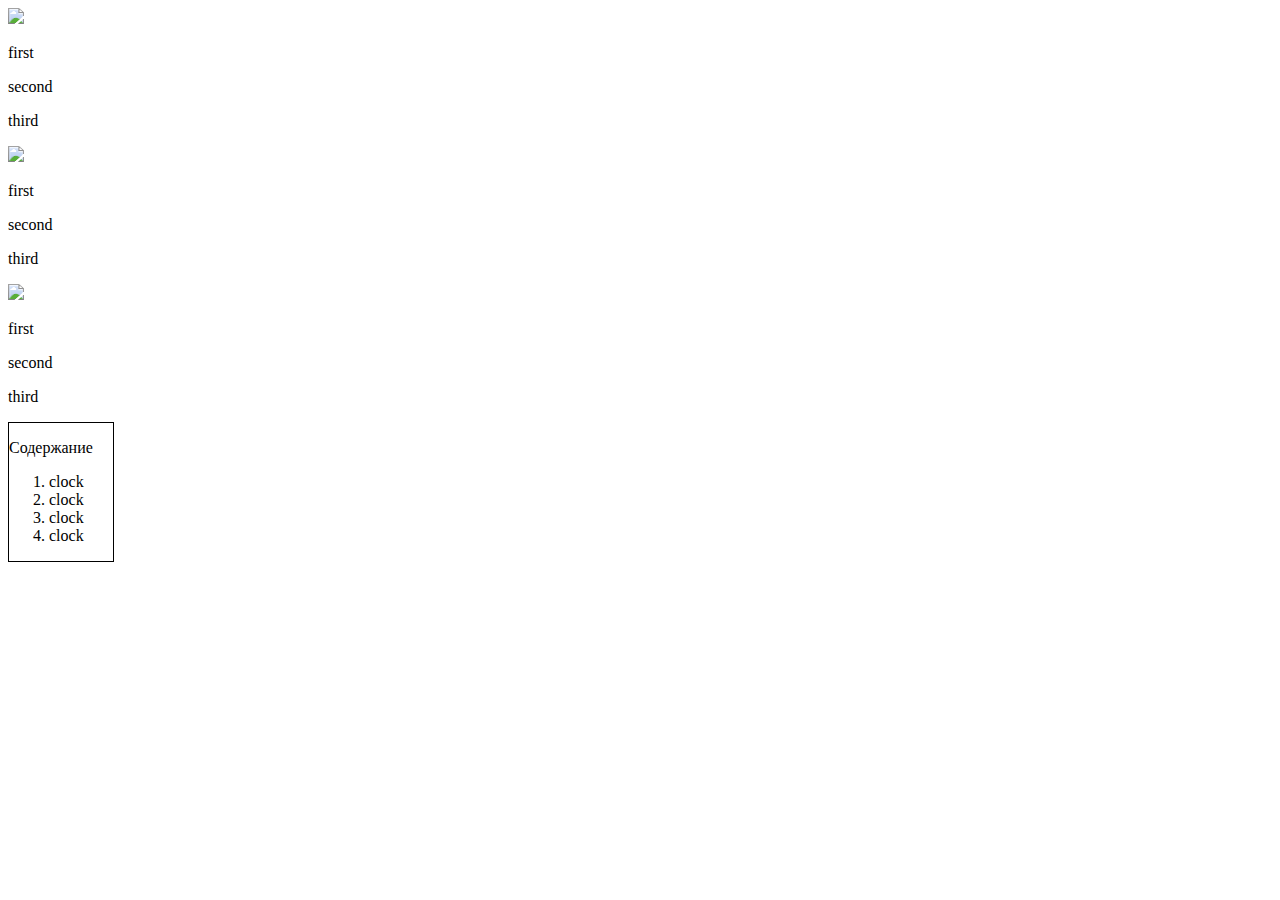
==== 1.html @ 0c01cfc0 "First commit" ====
<!DOCTYPE html>
<html lang="en">
<head>
    <meta charset="UTF-8">
    <meta name="viewport" content="width=device-width, initial-scale=1.0">
    <title>Document</title>
    <link rel="stylesheet" href="style.css">
</head>
<body>
    <div class="conteiner"><img src="https://hips.hearstapps.com/hmg-prod/images/beautiful-tropical-sunset-scenery-two-sun-beds-royalty-free-image-1595368231.jpg">
        <p>first</p>
        <p>second</p>
        <p>third</p>
    </div>
    <div class="conteiner"><img src="https://hips.hearstapps.com/hmg-prod/images/beautiful-tropical-sunset-scenery-two-sun-beds-royalty-free-image-1595368231.jpg">
        <p>first</p>
        <p>second</p>
        <p>third</p>
        <div>
            <div class="conteiner"><img src="https://hips.hearstapps.com/hmg-prod/images/beautiful-tropical-sunset-scenery-two-sun-beds-royalty-free-image-1595368231.jpg">
                <p>first</p>
                <p>second</p>
                <p>third</p>
        </div>

        <div class="list">
            <p>Содержание</p>
            <ol>
                <li>clock</li>
                <li>clock</li>
                <li>clock</li>
                <li>clock</li>

            </ol>
        </div>
</body>         
</html>
---- style.css ----
.conteiner>img{
    width: 300px;
}
 
.list{
    display: inline-block;
    border-style: solid;
    border-width: 0.5px;
    padding-right: 20px;
}

.list>p{
    text-align: center;
}
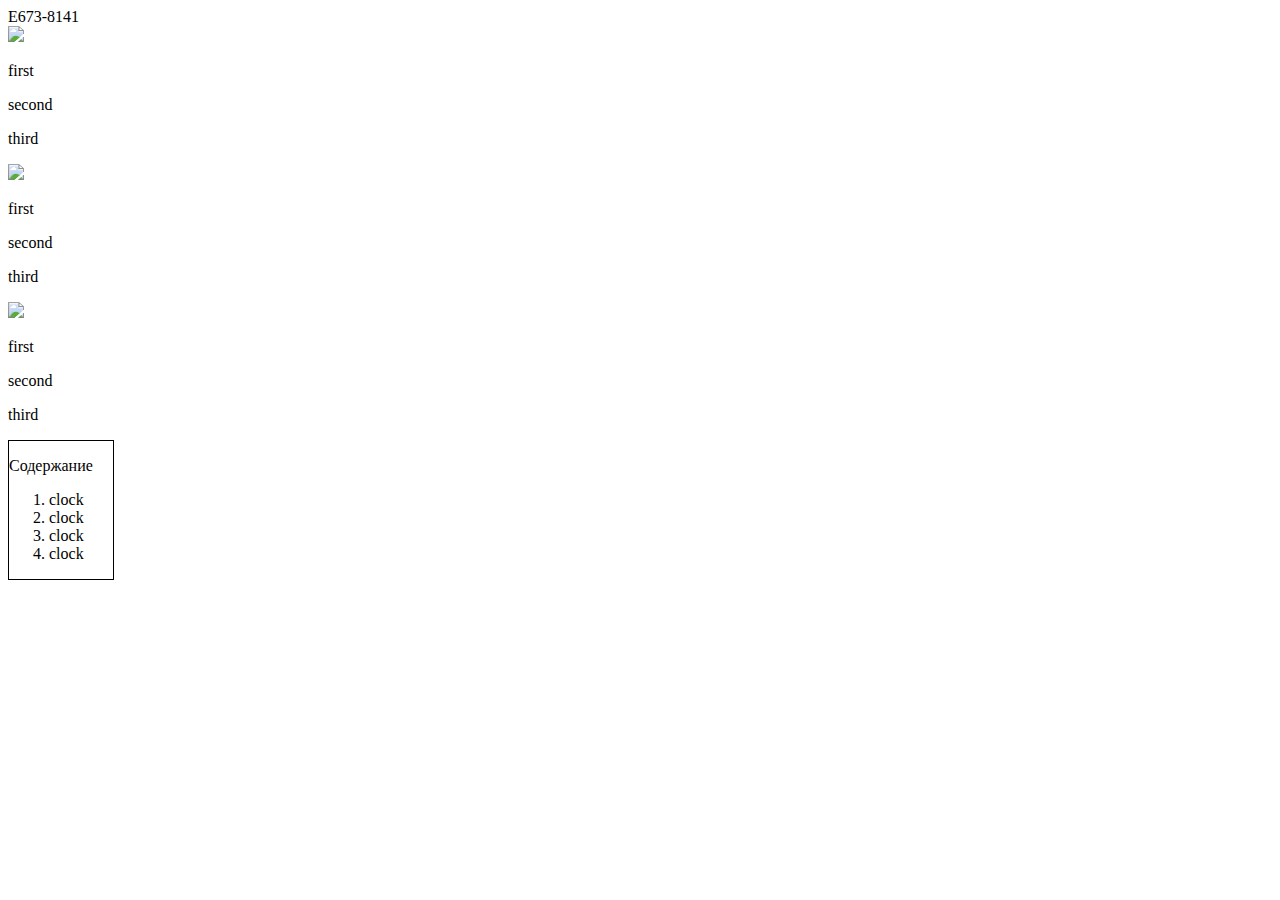
==== commit 6cf44ba1: "Test" ====
--- a/1.html
+++ b/1.html
@@ -6,7 +6,7 @@
     <title>Document</title>
     <link rel="stylesheet" href="style.css">
 </head>
-<body>
+<body>E673-8141
     <div class="conteiner"><img src="https://hips.hearstapps.com/hmg-prod/images/beautiful-tropical-sunset-scenery-two-sun-beds-royalty-free-image-1595368231.jpg">
         <p>first</p>
         <p>second</p>
